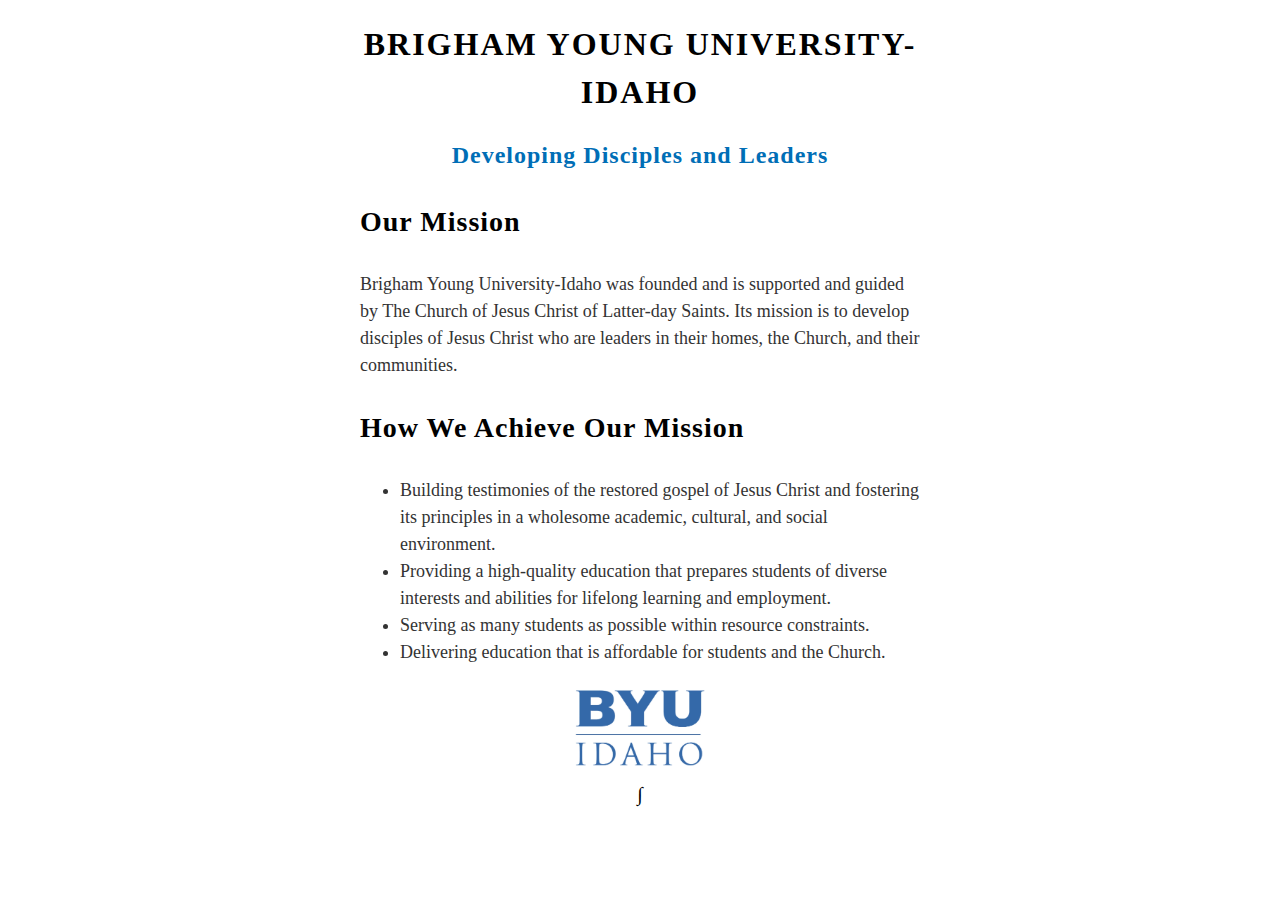
==== mission/index.html @ 6ea4bca1 "Remove BYUI mission statement HTML and CSS files" ====
<!DOCTYPE html>
<html lang="en">
<head>
    <meta charset="UTF-8">
    <meta name="description" content="BYUI Mission Statement">
    <meta name="author" content="Your Name">
    <title>BYUI Mission Statement</title>
    <link rel="stylesheet" href="./styles/styles.css">
</head>
<body>
    <header>
        <h1>Brigham Young University-Idaho</h1>
        <h2>Developing Disciples and Leaders</h2>
    </header>
    <main>
        <section>
            <h3>Our Mission</h3>
            <p>Brigham Young University-Idaho was founded and is supported and guided by The Church of Jesus Christ of Latter-day Saints. Its mission is to develop disciples of Jesus Christ who are leaders in their homes, the Church, and their communities.</p>
        </section>
        <section>
            <h3>How We Achieve Our Mission</h3>
            <ul>
                <li>Building testimonies of the restored gospel of Jesus Christ and fostering its principles in a wholesome academic, cultural, and social environment.</li>
                <li>Providing a high-quality education that prepares students of diverse interests and abilities for lifelong learning and employment.</li>
                <li>Serving as many students as possible within resource constraints.</li>
                <li>Delivering education that is affordable for students and the Church.</li>
            </ul>
        </section>
    </main>
    <footer>
        <img src="./images/byui-logo_blue.webp" alt="BYUI Logo" width="150">
    </footer>
</body>∫
</html>
---- mission/styles/styles.css ----
body {
    font-family: 'Times New Roman', Times, serif;
    font-size: 20px;
    line-height: 1.5;
    text-align: center;
    max-width: 600px;
    margin: 0 auto;
}

header h1 {
    font-size: 32px;
    letter-spacing: 2px;
    text-transform: uppercase;
    color: #000;
    margin-top: 20px;
}

header h2 {
    font-size: 24px;
    letter-spacing: 1px;
    color: #006EB6;
    margin-bottom: 20px;
}

main {
    text-align: left;
    padding: 0 20px;
}

section {
    margin-bottom: 20px;
}

section h3 {
    font-size: 28px;
    letter-spacing: 1px;
    color: #000;
}

section p, section ul {
    font-size: 18px;
    color: #333;
}

footer {
    margin-top: 20px;
}
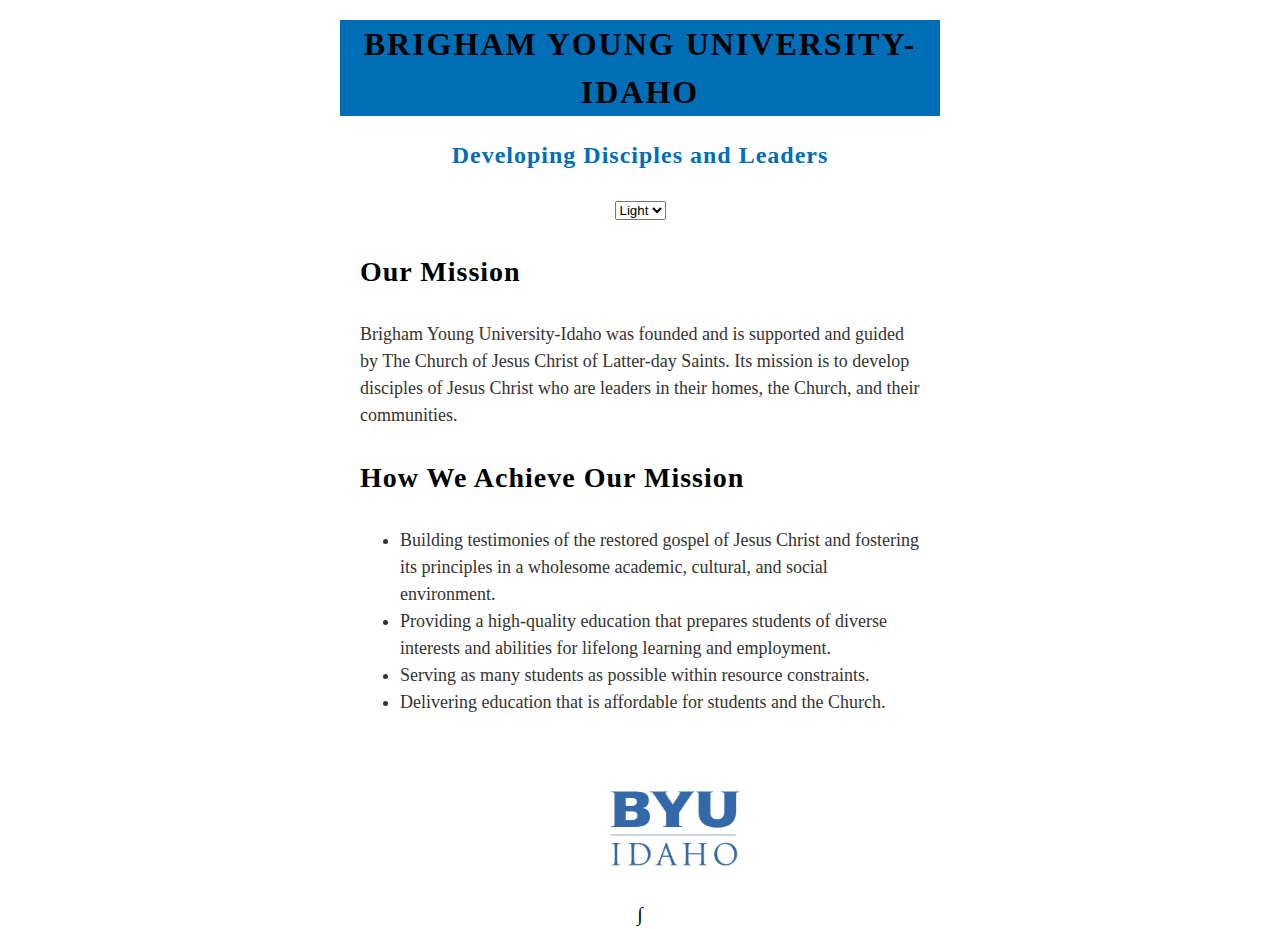
==== commit 9350763b: "Added theme selector with Javascript." ====
--- a/mission/index.html
+++ b/mission/index.html
@@ -11,6 +11,10 @@
     <header>
         <h1>Brigham Young University-Idaho</h1>
         <h2>Developing Disciples and Leaders</h2>
+        <select id="theme-selector">
+            <option value="light">Light</option>
+            <option value="dark">Dark</option>
+        </select>
     </header>
     <main>
         <section>
@@ -28,7 +32,9 @@
         </section>
     </main>
     <footer>
-        <img src="./images/byui-logo_blue.webp" alt="BYUI Logo" width="150">
+        <img id="blue-logo" src="./images/byui-logo_blue.webp" alt="BYUI Logo" width="150">
+        <img id="white-logo" src="./images/byui-logo_white.png" alt="BYUI Logo">
     </footer>
 </body>∫
+<script src="styles/mission.js"></script>
 </html>
--- a/mission/styles/styles.css
+++ b/mission/styles/styles.css
@@ -13,7 +13,8 @@
     text-transform: uppercase;
     color: #000;
     margin-top: 20px;
-}
+    background-color: #006EB6;
+    }
 
 header h2 {
     font-size: 24px;
@@ -42,6 +43,24 @@
     color: #333;
 }
 
+
 footer {
-    margin-top: 20px;
+    margin-top: 70px;
+    margin-bottom: 20px;
+    margin-left: 220px;
 }
+
+body.dark, body.dark , body.dark , body.dark h3, body.dark p, body.dark li {
+    background-color: #333;
+    color: #fff;
+}
+
+.dark header h1 {
+    color: #fff;
+}
+
+.dark header h2 {
+    color: #58afe8;
+}
+
+
